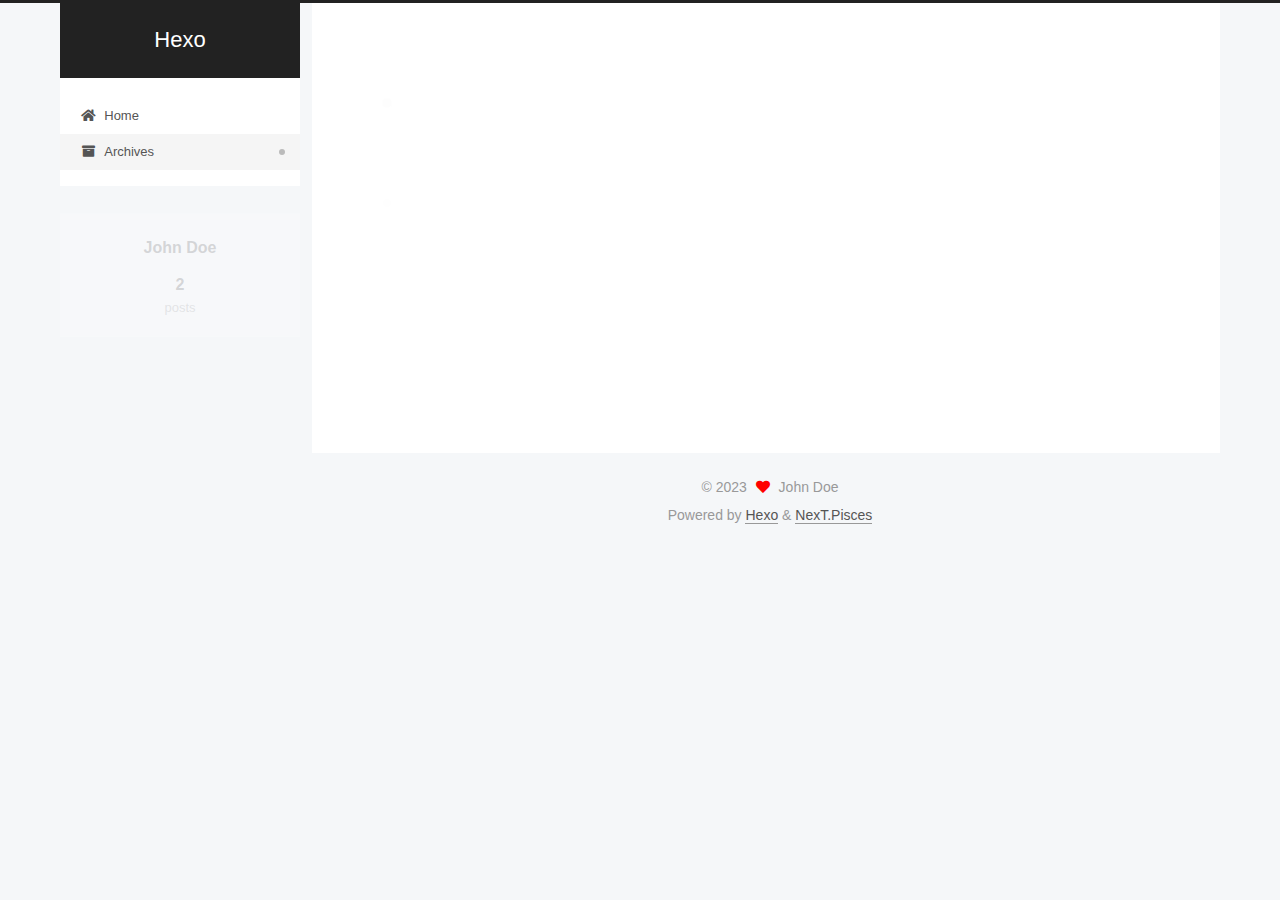
==== archives/index.html @ 2edbc680 "Site updated: 2023-10-08 14:25:29" ====
<!DOCTYPE html>
<html lang="en">
<head>
  <meta charset="UTF-8">
<meta name="viewport" content="width=device-width, initial-scale=1, maximum-scale=2">
<meta name="theme-color" content="#222">
<meta name="generator" content="Hexo 6.3.0">
  <link rel="apple-touch-icon" sizes="180x180" href="/images/apple-touch-icon-next.png">
  <link rel="icon" type="image/png" sizes="32x32" href="/images/favicon-32x32-next.png">
  <link rel="icon" type="image/png" sizes="16x16" href="/images/favicon-16x16-next.png">
  <link rel="mask-icon" href="/images/logo.svg" color="#222">

<link rel="stylesheet" href="/css/main.css">


<link rel="stylesheet" href="/lib/font-awesome/css/all.min.css">

<script id="hexo-configurations">
    var NexT = window.NexT || {};
    var CONFIG = {"hostname":"example.com","root":"/","scheme":"Pisces","version":"7.8.0","exturl":false,"sidebar":{"position":"left","display":"post","padding":18,"offset":12,"onmobile":false},"copycode":{"enable":false,"show_result":false,"style":null},"back2top":{"enable":true,"sidebar":false,"scrollpercent":false},"bookmark":{"enable":false,"color":"#222","save":"auto"},"fancybox":false,"mediumzoom":false,"lazyload":false,"pangu":false,"comments":{"style":"tabs","active":null,"storage":true,"lazyload":false,"nav":null},"algolia":{"hits":{"per_page":10},"labels":{"input_placeholder":"Search for Posts","hits_empty":"We didn't find any results for the search: ${query}","hits_stats":"${hits} results found in ${time} ms"}},"localsearch":{"enable":false,"trigger":"auto","top_n_per_article":1,"unescape":false,"preload":false},"motion":{"enable":true,"async":false,"transition":{"post_block":"fadeIn","post_header":"slideDownIn","post_body":"slideDownIn","coll_header":"slideLeftIn","sidebar":"slideUpIn"}}};
  </script>

  <meta property="og:type" content="website">
<meta property="og:title" content="Hexo">
<meta property="og:url" content="http://example.com/archives/index.html">
<meta property="og:site_name" content="Hexo">
<meta property="og:locale" content="en_US">
<meta property="article:author" content="John Doe">
<meta name="twitter:card" content="summary">

<link rel="canonical" href="http://example.com/archives/">


<script id="page-configurations">
  // https://hexo.io/docs/variables.html
  CONFIG.page = {
    sidebar: "",
    isHome : false,
    isPost : false,
    lang   : 'en'
  };
</script>

  <title>Archive | Hexo</title>
  






  <noscript>
  <style>
  .use-motion .brand,
  .use-motion .menu-item,
  .sidebar-inner,
  .use-motion .post-block,
  .use-motion .pagination,
  .use-motion .comments,
  .use-motion .post-header,
  .use-motion .post-body,
  .use-motion .collection-header { opacity: initial; }

  .use-motion .site-title,
  .use-motion .site-subtitle {
    opacity: initial;
    top: initial;
  }

  .use-motion .logo-line-before i { left: initial; }
  .use-motion .logo-line-after i { right: initial; }
  </style>
</noscript>

</head>

<body itemscope itemtype="http://schema.org/WebPage">
  <div class="container use-motion">
    <div class="headband"></div>

    <header class="header" itemscope itemtype="http://schema.org/WPHeader">
      <div class="header-inner"><div class="site-brand-container">
  <div class="site-nav-toggle">
    <div class="toggle" aria-label="Toggle navigation bar">
      <span class="toggle-line toggle-line-first"></span>
      <span class="toggle-line toggle-line-middle"></span>
      <span class="toggle-line toggle-line-last"></span>
    </div>
  </div>

  <div class="site-meta">

    <a href="/" class="brand" rel="start">
      <span class="logo-line-before"><i></i></span>
      <h1 class="site-title">Hexo</h1>
      <span class="logo-line-after"><i></i></span>
    </a>
  </div>

  <div class="site-nav-right">
    <div class="toggle popup-trigger">
    </div>
  </div>
</div>




<nav class="site-nav">
  <ul id="menu" class="main-menu menu">
        <li class="menu-item menu-item-home">

    <a href="/" rel="section"><i class="fa fa-home fa-fw"></i>Home</a>

  </li>
        <li class="menu-item menu-item-archives">

    <a href="/archives/" rel="section"><i class="fa fa-archive fa-fw"></i>Archives</a>

  </li>
  </ul>
</nav>




</div>
    </header>

    
  <div class="back-to-top">
    <i class="fa fa-arrow-up"></i>
    <span>0%</span>
  </div>


    <main class="main">
      <div class="main-inner">
        <div class="content-wrap">
          

          <div class="content archive">
            

  
  
  
  <div class="post-block">
    <div class="posts-collapse">
      <div class="collection-title">
        <span class="collection-header">Um..! 2 posts in total. Keep on posting.</span>
      </div>

      
    <div class="collection-year">
      <span class="collection-header">2023</span>
    </div>

  <article itemscope itemtype="http://schema.org/Article">
    <header class="post-header">

      <div class="post-meta">
        <time itemprop="dateCreated"
              datetime="2023-10-08T14:09:41+08:00"
              content="2023-10-08">
          10-08
        </time>
      </div>

      <div class="post-title">
          <a class="post-title-link" href="/2023/10/08/my-first-blog/" itemprop="url">
            <span itemprop="name">my-first-blog</span>
          </a>
      </div>

    </header>
  </article>

  <article itemscope itemtype="http://schema.org/Article">
    <header class="post-header">

      <div class="post-meta">
        <time itemprop="dateCreated"
              datetime="2023-10-08T13:53:32+08:00"
              content="2023-10-08">
          10-08
        </time>
      </div>

      <div class="post-title">
          <a class="post-title-link" href="/2023/10/08/hello-world/" itemprop="url">
            <span itemprop="name">Hello World</span>
          </a>
      </div>

    </header>
  </article>


    </div>
  </div>
  
  
  

  



          </div>
          

<script>
  window.addEventListener('tabs:register', () => {
    let { activeClass } = CONFIG.comments;
    if (CONFIG.comments.storage) {
      activeClass = localStorage.getItem('comments_active') || activeClass;
    }
    if (activeClass) {
      let activeTab = document.querySelector(`a[href="#comment-${activeClass}"]`);
      if (activeTab) {
        activeTab.click();
      }
    }
  });
  if (CONFIG.comments.storage) {
    window.addEventListener('tabs:click', event => {
      if (!event.target.matches('.tabs-comment .tab-content .tab-pane')) return;
      let commentClass = event.target.classList[1];
      localStorage.setItem('comments_active', commentClass);
    });
  }
</script>

        </div>
          
  
  <div class="toggle sidebar-toggle">
    <span class="toggle-line toggle-line-first"></span>
    <span class="toggle-line toggle-line-middle"></span>
    <span class="toggle-line toggle-line-last"></span>
  </div>

  <aside class="sidebar">
    <div class="sidebar-inner">

      <ul class="sidebar-nav motion-element">
        <li class="sidebar-nav-toc">
          Table of Contents
        </li>
        <li class="sidebar-nav-overview">
          Overview
        </li>
      </ul>

      <!--noindex-->
      <div class="post-toc-wrap sidebar-panel">
      </div>
      <!--/noindex-->

      <div class="site-overview-wrap sidebar-panel">
        <div class="site-author motion-element" itemprop="author" itemscope itemtype="http://schema.org/Person">
  <p class="site-author-name" itemprop="name">John Doe</p>
  <div class="site-description" itemprop="description"></div>
</div>
<div class="site-state-wrap motion-element">
  <nav class="site-state">
      <div class="site-state-item site-state-posts">
          <a href="/archives/">
        
          <span class="site-state-item-count">2</span>
          <span class="site-state-item-name">posts</span>
        </a>
      </div>
  </nav>
</div>



      </div>

    </div>
  </aside>
  <div id="sidebar-dimmer"></div>


      </div>
    </main>

    <footer class="footer">
      <div class="footer-inner">
        

        

<div class="copyright">
  
  &copy; 
  <span itemprop="copyrightYear">2023</span>
  <span class="with-love">
    <i class="fa fa-heart"></i>
  </span>
  <span class="author" itemprop="copyrightHolder">John Doe</span>
</div>
  <div class="powered-by">Powered by <a href="https://hexo.io/" class="theme-link" rel="noopener" target="_blank">Hexo</a> & <a href="https://pisces.theme-next.org/" class="theme-link" rel="noopener" target="_blank">NexT.Pisces</a>
  </div>

        








      </div>
    </footer>
  </div>

  
  <script src="/lib/anime.min.js"></script>
  <script src="/lib/velocity/velocity.min.js"></script>
  <script src="/lib/velocity/velocity.ui.min.js"></script>

<script src="/js/utils.js"></script>

<script src="/js/motion.js"></script>


<script src="/js/schemes/pisces.js"></script>


<script src="/js/next-boot.js"></script>




  















  

  

</body>
</html>
---- css/main.css ----
:root {
  --body-bg-color: #f5f7f9;
  --content-bg-color: #fff;
  --card-bg-color: #f5f5f5;
  --text-color: #555;
  --blockquote-color: #666;
  --link-color: #555;
  --link-hover-color: #222;
  --brand-color: #fff;
  --brand-hover-color: #fff;
  --table-row-odd-bg-color: #f9f9f9;
  --table-row-hover-bg-color: #f5f5f5;
  --menu-item-bg-color: #f5f5f5;
  --btn-default-bg: #fff;
  --btn-default-color: #555;
  --btn-default-border-color: #555;
  --btn-default-hover-bg: #222;
  --btn-default-hover-color: #fff;
  --btn-default-hover-border-color: #222;
}
html {
  line-height: 1.15; /* 1 */
  -webkit-text-size-adjust: 100%; /* 2 */
}
body {
  margin: 0;
}
main {
  display: block;
}
h1 {
  font-size: 2em;
  margin: 0.67em 0;
}
hr {
  box-sizing: content-box; /* 1 */
  height: 0; /* 1 */
  overflow: visible; /* 2 */
}
pre {
  font-family: monospace, monospace; /* 1 */
  font-size: 1em; /* 2 */
}
a {
  background: transparent;
}
abbr[title] {
  border-bottom: none; /* 1 */
  text-decoration: underline; /* 2 */
  text-decoration: underline dotted; /* 2 */
}
b,
strong {
  font-weight: bolder;
}
code,
kbd,
samp {
  font-family: monospace, monospace; /* 1 */
  font-size: 1em; /* 2 */
}
small {
  font-size: 80%;
}
sub,
sup {
  font-size: 75%;
  line-height: 0;
  position: relative;
  vertical-align: baseline;
}
sub {
  bottom: -0.25em;
}
sup {
  top: -0.5em;
}
img {
  border-style: none;
}
button,
input,
optgroup,
select,
textarea {
  font-family: inherit; /* 1 */
  font-size: 100%; /* 1 */
  line-height: 1.15; /* 1 */
  margin: 0; /* 2 */
}
button,
input {
/* 1 */
  overflow: visible;
}
button,
select {
/* 1 */
  text-transform: none;
}
button,
[type='button'],
[type='reset'],
[type='submit'] {
  -webkit-appearance: button;
}
button::-moz-focus-inner,
[type='button']::-moz-focus-inner,
[type='reset']::-moz-focus-inner,
[type='submit']::-moz-focus-inner {
  border-style: none;
  padding: 0;
}
button:-moz-focusring,
[type='button']:-moz-focusring,
[type='reset']:-moz-focusring,
[type='submit']:-moz-focusring {
  outline: 1px dotted ButtonText;
}
fieldset {
  padding: 0.35em 0.75em 0.625em;
}
legend {
  box-sizing: border-box; /* 1 */
  color: inherit; /* 2 */
  display: table; /* 1 */
  max-width: 100%; /* 1 */
  padding: 0; /* 3 */
  white-space: normal; /* 1 */
}
progress {
  vertical-align: baseline;
}
textarea {
  overflow: auto;
}
[type='checkbox'],
[type='radio'] {
  box-sizing: border-box; /* 1 */
  padding: 0; /* 2 */
}
[type='number']::-webkit-inner-spin-button,
[type='number']::-webkit-outer-spin-button {
  height: auto;
}
[type='search'] {
  outline-offset: -2px; /* 2 */
  -webkit-appearance: textfield; /* 1 */
}
[type='search']::-webkit-search-decoration {
  -webkit-appearance: none;
}
::-webkit-file-upload-button {
  font: inherit; /* 2 */
  -webkit-appearance: button; /* 1 */
}
details {
  display: block;
}
summary {
  display: list-item;
}
template {
  display: none;
}
[hidden] {
  display: none;
}
::selection {
  background: #262a30;
  color: #eee;
}
html,
body {
  height: 100%;
}
body {
  background: var(--body-bg-color);
  color: var(--text-color);
  font-family: 'Lato', "PingFang SC", "Microsoft YaHei", sans-serif;
  font-size: 1em;
  line-height: 2;
}
@media (max-width: 991px) {
  body {
    padding-left: 0 !important;
    padding-right: 0 !important;
  }
}
h1,
h2,
h3,
h4,
h5,
h6 {
  font-family: 'Lato', "PingFang SC", "Microsoft YaHei", sans-serif;
  font-weight: bold;
  line-height: 1.5;
  margin: 20px 0 15px;
}
h1 {
  font-size: 1.5em;
}
h2 {
  font-size: 1.375em;
}
h3 {
  font-size: 1.25em;
}
h4 {
  font-size: 1.125em;
}
h5 {
  font-size: 1em;
}
h6 {
  font-size: 0.875em;
}
p {
  margin: 0 0 20px 0;
}
a,
span.exturl {
  border-bottom: 1px solid #999;
  color: var(--link-color);
  outline: 0;
  text-decoration: none;
  overflow-wrap: break-word;
  word-wrap: break-word;
  cursor: pointer;
}
a:hover,
span.exturl:hover {
  border-bottom-color: var(--link-hover-color);
  color: var(--link-hover-color);
}
iframe,
img,
video {
  display: block;
  margin-left: auto;
  margin-right: auto;
  max-width: 100%;
}
hr {
  background-image: repeating-linear-gradient(-45deg, #ddd, #ddd 4px, transparent 4px, transparent 8px);
  border: 0;
  height: 3px;
  margin: 40px 0;
}
blockquote {
  border-left: 4px solid #ddd;
  color: var(--blockquote-color);
  margin: 0;
  padding: 0 15px;
}
blockquote cite::before {
  content: '-';
  padding: 0 5px;
}
dt {
  font-weight: bold;
}
dd {
  margin: 0;
  padding: 0;
}
kbd {
  background-color: #f5f5f5;
  background-image: linear-gradient(#eee, #fff, #eee);
  border: 1px solid #ccc;
  border-radius: 0.2em;
  box-shadow: 0.1em 0.1em 0.2em rgba(0,0,0,0.1);
  color: #555;
  font-family: inherit;
  padding: 0.1em 0.3em;
  white-space: nowrap;
}
.table-container {
  overflow: auto;
}
table {
  border-collapse: collapse;
  border-spacing: 0;
  font-size: 0.875em;
  margin: 0 0 20px 0;
  width: 100%;
}
tbody tr:nth-of-type(odd) {
  background: var(--table-row-odd-bg-color);
}
tbody tr:hover {
  background: var(--table-row-hover-bg-color);
}
caption,
th,
td {
  font-weight: normal;
  padding: 8px;
  vertical-align: middle;
}
th,
td {
  border: 1px solid #ddd;
  border-bottom: 3px solid #ddd;
}
th {
  font-weight: 700;
  padding-bottom: 10px;
}
td {
  border-bottom-width: 1px;
}
.btn {
  background: var(--btn-default-bg);
  border: 2px solid var(--btn-default-border-color);
  border-radius: 2px;
  color: var(--btn-default-color);
  display: inline-block;
  font-size: 0.875em;
  line-height: 2;
  padding: 0 20px;
  text-decoration: none;
  transition-property: background-color;
  transition-delay: 0s;
  transition-duration: 0.2s;
  transition-timing-function: ease-in-out;
}
.btn:hover {
  background: var(--btn-default-hover-bg);
  border-color: var(--btn-default-hover-border-color);
  color: var(--btn-default-hover-color);
}
.btn + .btn {
  margin: 0 0 8px 8px;
}
.btn .fa-fw {
  text-align: left;
  width: 1.285714285714286em;
}
.toggle {
  line-height: 0;
}
.toggle .toggle-line {
  background: #fff;
  display: inline-block;
  height: 2px;
  left: 0;
  position: relative;
  top: 0;
  transition: all 0.4s;
  vertical-align: top;
  width: 100%;
}
.toggle .toggle-line:not(:first-child) {
  margin-top: 3px;
}
.toggle.toggle-arrow .toggle-line-first {
  left: 50%;
  top: 2px;
  transform: rotate(45deg);
  width: 50%;
}
.toggle.toggle-arrow .toggle-line-middle {
  left: 2px;
  width: 90%;
}
.toggle.toggle-arrow .toggle-line-last {
  left: 50%;
  top: -2px;
  transform: rotate(-45deg);
  width: 50%;
}
.toggle.toggle-close .toggle-line-first {
  transform: rotate(-45deg);
  top: 5px;
}
.toggle.toggle-close .toggle-line-middle {
  opacity: 0;
}
.toggle.toggle-close .toggle-line-last {
  transform: rotate(45deg);
  top: -5px;
}
.highlight,
pre {
  background: #f7f7f7;
  color: #4d4d4c;
  line-height: 1.6;
  margin: 0 auto 20px;
}
pre,
code {
  font-family: consolas, Menlo, monospace, "PingFang SC", "Microsoft YaHei";
}
code {
  background: #eee;
  border-radius: 3px;
  color: #555;
  padding: 2px 4px;
  overflow-wrap: break-word;
  word-wrap: break-word;
}
.highlight *::selection {
  background: #d6d6d6;
}
.highlight pre {
  border: 0;
  margin: 0;
  padding: 10px 0;
}
.highlight table {
  border: 0;
  margin: 0;
  width: auto;
}
.highlight td {
  border: 0;
  padding: 0;
}
.highlight figcaption {
  background: #eff2f3;
  color: #4d4d4c;
  display: flex;
  font-size: 0.875em;
  justify-content: space-between;
  line-height: 1.2;
  padding: 0.5em;
}
.highlight figcaption a {
  color: #4d4d4c;
}
.highlight figcaption a:hover {
  border-bottom-color: #4d4d4c;
}
.highlight .gutter {
  -moz-user-select: none;
  -ms-user-select: none;
  -webkit-user-select: none;
  user-select: none;
}
.highlight .gutter pre {
  background: #eff2f3;
  color: #869194;
  padding-left: 10px;
  padding-right: 10px;
  text-align: right;
}
.highlight .code pre {
  background: #f7f7f7;
  padding-left: 10px;
  width: 100%;
}
.gist table {
  width: auto;
}
.gist table td {
  border: 0;
}
pre {
  overflow: auto;
  padding: 10px;
}
pre code {
  background: none;
  color: #4d4d4c;
  font-size: 0.875em;
  padding: 0;
  text-shadow: none;
}
pre .deletion {
  background: #fdd;
}
pre .addition {
  background: #dfd;
}
pre .meta {
  color: #eab700;
  -moz-user-select: none;
  -ms-user-select: none;
  -webkit-user-select: none;
  user-select: none;
}
pre .comment {
  color: #8e908c;
}
pre .variable,
pre .attribute,
pre .tag,
pre .name,
pre .regexp,
pre .ruby .constant,
pre .xml .tag .title,
pre .xml .pi,
pre .xml .doctype,
pre .html .doctype,
pre .css .id,
pre .css .class,
pre .css .pseudo {
  color: #c82829;
}
pre .number,
pre .preprocessor,
pre .built_in,
pre .builtin-name,
pre .literal,
pre .params,
pre .constant,
pre .command {
  color: #f5871f;
}
pre .ruby .class .title,
pre .css .rules .attribute,
pre .string,
pre .symbol,
pre .value,
pre .inheritance,
pre .header,
pre .ruby .symbol,
pre .xml .cdata,
pre .special,
pre .formula {
  color: #718c00;
}
pre .title,
pre .css .hexcolor {
  color: #3e999f;
}
pre .function,
pre .python .decorator,
pre .python .title,
pre .ruby .function .title,
pre .ruby .title .keyword,
pre .perl .sub,
pre .javascript .title,
pre .coffeescript .title {
  color: #4271ae;
}
pre .keyword,
pre .javascript .function {
  color: #8959a8;
}
.blockquote-center {
  border-left: none;
  margin: 40px 0;
  padding: 0;
  position: relative;
  text-align: center;
}
.blockquote-center .fa {
  display: block;
  opacity: 0.6;
  position: absolute;
  width: 100%;
}
.blockquote-center .fa-quote-left {
  border-top: 1px solid #ccc;
  text-align: left;
  top: -20px;
}
.blockquote-center .fa-quote-right {
  border-bottom: 1px solid #ccc;
  text-align: right;
  bottom: -20px;
}
.blockquote-center p,
.blockquote-center div {
  text-align: center;
}
.post-body .group-picture img {
  margin: 0 auto;
  padding: 0 3px;
}
.group-picture-row {
  margin-bottom: 6px;
  overflow: hidden;
}
.group-picture-column {
  float: left;
  margin-bottom: 10px;
}
.post-body .label {
  color: #555;
  display: inline;
  padding: 0 2px;
}
.post-body .label.default {
  background: #f0f0f0;
}
.post-body .label.primary {
  background: #efe6f7;
}
.post-body .label.info {
  background: #e5f2f8;
}
.post-body .label.success {
  background: #e7f4e9;
}
.post-body .label.warning {
  background: #fcf6e1;
}
.post-body .label.danger {
  background: #fae8eb;
}
.post-body .tabs {
  margin-bottom: 20px;
}
.post-body .tabs,
.tabs-comment {
  display: block;
  padding-top: 10px;
  position: relative;
}
.post-body .tabs ul.nav-tabs,
.tabs-comment ul.nav-tabs {
  display: flex;
  flex-wrap: wrap;
  margin: 0;
  margin-bottom: -1px;
  padding: 0;
}
@media (max-width: 413px) {
  .post-body .tabs ul.nav-tabs,
  .tabs-comment ul.nav-tabs {
    display: block;
    margin-bottom: 5px;
  }
}
.post-body .tabs ul.nav-tabs li.tab,
.tabs-comment ul.nav-tabs li.tab {
  border-bottom: 1px solid #ddd;
  border-left: 1px solid transparent;
  border-right: 1px solid transparent;
  border-top: 3px solid transparent;
  flex-grow: 1;
  list-style-type: none;
  border-radius: 0 0 0 0;
}
@media (max-width: 413px) {
  .post-body .tabs ul.nav-tabs li.tab,
  .tabs-comment ul.nav-tabs li.tab {
    border-bottom: 1px solid transparent;
    border-left: 3px solid transparent;
    border-right: 1px solid transparent;
    border-top: 1px solid transparent;
  }
}
@media (max-width: 413px) {
  .post-body .tabs ul.nav-tabs li.tab,
  .tabs-comment ul.nav-tabs li.tab {
    border-radius: 0;
  }
}
.post-body .tabs ul.nav-tabs li.tab a,
.tabs-comment ul.nav-tabs li.tab a {
  border-bottom: initial;
  display: block;
  line-height: 1.8;
  outline: 0;
  padding: 0.25em 0.75em;
  text-align: center;
  transition-delay: 0s;
  transition-duration: 0.2s;
  transition-timing-function: ease-out;
}
.post-body .tabs ul.nav-tabs li.tab a i,
.tabs-comment ul.nav-tabs li.tab a i {
  width: 1.285714285714286em;
}
.post-body .tabs ul.nav-tabs li.tab.active,
.tabs-comment ul.nav-tabs li.tab.active {
  border-bottom: 1px solid transparent;
  border-left: 1px solid #ddd;
  border-right: 1px solid #ddd;
  border-top: 3px solid #fc6423;
}
@media (max-width: 413px) {
  .post-body .tabs ul.nav-tabs li.tab.active,
  .tabs-comment ul.nav-tabs li.tab.active {
    border-bottom: 1px solid #ddd;
    border-left: 3px solid #fc6423;
    border-right: 1px solid #ddd;
    border-top: 1px solid #ddd;
  }
}
.post-body .tabs ul.nav-tabs li.tab.active a,
.tabs-comment ul.nav-tabs li.tab.active a {
  color: var(--link-color);
  cursor: default;
}
.post-body .tabs .tab-content .tab-pane,
.tabs-comment .tab-content .tab-pane {
  border: 1px solid #ddd;
  border-top: 0;
  padding: 20px 20px 0 20px;
  border-radius: 0;
}
.post-body .tabs .tab-content .tab-pane:not(.active),
.tabs-comment .tab-content .tab-pane:not(.active) {
  display: none;
}
.post-body .tabs .tab-content .tab-pane.active,
.tabs-comment .tab-content .tab-pane.active {
  display: block;
}
.post-body .tabs .tab-content .tab-pane.active:nth-of-type(1),
.tabs-comment .tab-content .tab-pane.active:nth-of-type(1) {
  border-radius: 0 0 0 0;
}
@media (max-width: 413px) {
  .post-body .tabs .tab-content .tab-pane.active:nth-of-type(1),
  .tabs-comment .tab-content .tab-pane.active:nth-of-type(1) {
    border-radius: 0;
  }
}
.post-body .note {
  border-radius: 3px;
  margin-bottom: 20px;
  padding: 1em;
  position: relative;
  border: 1px solid #eee;
  border-left-width: 5px;
}
.post-body .note h2,
.post-body .note h3,
.post-body .note h4,
.post-body .note h5,
.post-body .note h6 {
  margin-top: 0;
  border-bottom: initial;
  margin-bottom: 0;
  padding-top: 0;
}
.post-body .note p:first-child,
.post-body .note ul:first-child,
.post-body .note ol:first-child,
.post-body .note table:first-child,
.post-body .note pre:first-child,
.post-body .note blockquote:first-child,
.post-body .note img:first-child {
  margin-top: 0;
}
.post-body .note p:last-child,
.post-body .note ul:last-child,
.post-body .note ol:last-child,
.post-body .note table:last-child,
.post-body .note pre:last-child,
.post-body .note blockquote:last-child,
.post-body .note img:last-child {
  margin-bottom: 0;
}
.post-body .note.default {
  border-left-color: #777;
}
.post-body .note.default h2,
.post-body .note.default h3,
.post-body .note.default h4,
.post-body .note.default h5,
.post-body .note.default h6 {
  color: #777;
}
.post-body .note.primary {
  border-left-color: #6f42c1;
}
.post-body .note.primary h2,
.post-body .note.primary h3,
.post-body .note.primary h4,
.post-body .note.primary h5,
.post-body .note.primary h6 {
  color: #6f42c1;
}
.post-body .note.info {
  border-left-color: #428bca;
}
.post-body .note.info h2,
.post-body .note.info h3,
.post-body .note.info h4,
.post-body .note.info h5,
.post-body .note.info h6 {
  color: #428bca;
}
.post-body .note.success {
  border-left-color: #5cb85c;
}
.post-body .note.success h2,
.post-body .note.success h3,
.post-body .note.success h4,
.post-body .note.success h5,
.post-body .note.success h6 {
  color: #5cb85c;
}
.post-body .note.warning {
  border-left-color: #f0ad4e;
}
.post-body .note.warning h2,
.post-body .note.warning h3,
.post-body .note.warning h4,
.post-body .note.warning h5,
.post-body .note.warning h6 {
  color: #f0ad4e;
}
.post-body .note.danger {
  border-left-color: #d9534f;
}
.post-body .note.danger h2,
.post-body .note.danger h3,
.post-body .note.danger h4,
.post-body .note.danger h5,
.post-body .note.danger h6 {
  color: #d9534f;
}
.pagination .prev,
.pagination .next,
.pagination .page-number,
.pagination .space {
  display: inline-block;
  margin: 0 10px;
  padding: 0 11px;
  position: relative;
  top: -1px;
}
@media (max-width: 767px) {
  .pagination .prev,
  .pagination .next,
  .pagination .page-number,
  .pagination .space {
    margin: 0 5px;
  }
}
.pagination {
  border-top: 1px solid #eee;
  margin: 120px 0 0;
  text-align: center;
}
.pagination .prev,
.pagination .next,
.pagination .page-number {
  border-bottom: 0;
  border-top: 1px solid #eee;
  transition-property: border-color;
  transition-delay: 0s;
  transition-duration: 0.2s;
  transition-timing-function: ease-in-out;
}
.pagination .prev:hover,
.pagination .next:hover,
.pagination .page-number:hover {
  border-top-color: #222;
}
.pagination .space {
  margin: 0;
  padding: 0;
}
.pagination .prev {
  margin-left: 0;
}
.pagination .next {
  margin-right: 0;
}
.pagination .page-number.current {
  background: #ccc;
  border-top-color: #ccc;
  color: #fff;
}
@media (max-width: 767px) {
  .pagination {
    border-top: none;
  }
  .pagination .prev,
  .pagination .next,
  .pagination .page-number {
    border-bottom: 1px solid #eee;
    border-top: 0;
    margin-bottom: 10px;
    padding: 0 10px;
  }
  .pagination .prev:hover,
  .pagination .next:hover,
  .pagination .page-number:hover {
    border-bottom-color: #222;
  }
}
.comments {
  margin-top: 60px;
  overflow: hidden;
}
.comment-button-group {
  display: flex;
  flex-wrap: wrap-reverse;
  justify-content: center;
  margin: 1em 0;
}
.comment-button-group .comment-button {
  margin: 0.1em 0.2em;
}
.comment-button-group .comment-button.active {
  background: var(--btn-default-hover-bg);
  border-color: var(--btn-default-hover-border-color);
  color: var(--btn-default-hover-color);
}
.comment-position {
  display: none;
}
.comment-position.active {
  display: block;
}
.tabs-comment {
  background: var(--content-bg-color);
  margin-top: 4em;
  padding-top: 0;
}
.tabs-comment .comments {
  border: 0;
  box-shadow: none;
  margin-top: 0;
  padding-top: 0;
}
.container {
  min-height: 100%;
  position: relative;
}
.main-inner {
  margin: 0 auto;
  width: calc(100% - 20px);
}
@media (min-width: 1200px) {
  .main-inner {
    width: 1160px;
  }
}
@media (min-width: 1600px) {
  .main-inner {
    width: 73%;
  }
}
@media (max-width: 767px) {
  .content-wrap {
    padding: 0 20px;
  }
}
.header {
  background: transparent;
}
.header-inner {
  margin: 0 auto;
  width: calc(100% - 20px);
}
@media (min-width: 1200px) {
  .header-inner {
    width: 1160px;
  }
}
@media (min-width: 1600px) {
  .header-inner {
    width: 73%;
  }
}
.site-brand-container {
  display: flex;
  flex-shrink: 0;
  padding: 0 10px;
}
.headband {
  background: #222;
  height: 3px;
}
.site-meta {
  flex-grow: 1;
  text-align: center;
}
@media (max-width: 767px) {
  .site-meta {
    text-align: center;
  }
}
.brand {
  border-bottom: none;
  color: var(--brand-color);
  display: inline-block;
  line-height: 1.375em;
  padding: 0 40px;
  position: relative;
}
.brand:hover {
  color: var(--brand-hover-color);
}
.site-title {
  font-family: 'Lato', "PingFang SC", "Microsoft YaHei", sans-serif;
  font-size: 1.375em;
  font-weight: normal;
  margin: 0;
}
.site-subtitle {
  color: #ddd;
  font-size: 0.8125em;
  margin: 10px 0;
}
.use-motion .brand {
  opacity: 0;
}
.use-motion .site-title,
.use-motion .site-subtitle,
.use-motion .custom-logo-image {
  opacity: 0;
  position: relative;
  top: -10px;
}
.site-nav-toggle,
.site-nav-right {
  display: none;
}
@media (max-width: 767px) {
  .site-nav-toggle,
  .site-nav-right {
    display: flex;
    flex-direction: column;
    justify-content: center;
  }
}
.site-nav-toggle .toggle,
.site-nav-right .toggle {
  color: var(--text-color);
  padding: 10px;
  width: 22px;
}
.site-nav-toggle .toggle .toggle-line,
.site-nav-right .toggle .toggle-line {
  background: var(--text-color);
  border-radius: 1px;
}
.site-nav {
  display: block;
}
@media (max-width: 767px) {
  .site-nav {
    clear: both;
    display: none;
  }
}
.site-nav.site-nav-on {
  display: block;
}
.menu {
  margin-top: 20px;
  padding-left: 0;
  text-align: center;
}
.menu-item {
  display: inline-block;
  list-style: none;
  margin: 0 10px;
}
@media (max-width: 767px) {
  .menu-item {
    display: block;
    margin-top: 10px;
  }
  .menu-item.menu-item-search {
    display: none;
  }
}
.menu-item a,
.menu-item span.exturl {
  border-bottom: 0;
  display: block;
  font-size: 0.8125em;
  transition-property: border-color;
  transition-delay: 0s;
  transition-duration: 0.2s;
  transition-timing-function: ease-in-out;
}
@media (hover: none) {
  .menu-item a:hover,
  .menu-item span.exturl:hover {
    border-bottom-color: transparent !important;
  }
}
.menu-item .fa,
.menu-item .fab,
.menu-item .far,
.menu-item .fas {
  margin-right: 8px;
}
.menu-item .badge {
  display: inline-block;
  font-weight: bold;
  line-height: 1;
  margin-left: 0.35em;
  margin-top: 0.35em;
  text-align: center;
  white-space: nowrap;
}
@media (max-width: 767px) {
  .menu-item .badge {
    float: right;
    margin-left: 0;
  }
}
.menu-item-active a,
.menu .menu-item a:hover,
.menu .menu-item span.exturl:hover {
  background: var(--menu-item-bg-color);
}
.use-motion .menu-item {
  opacity: 0;
}
.sidebar {
  background: #222;
  bottom: 0;
  box-shadow: inset 0 2px 6px #000;
  position: fixed;
  top: 0;
}
@media (max-width: 991px) {
  .sidebar {
    display: none;
  }
}
.sidebar-inner {
  color: #999;
  padding: 18px 10px;
  text-align: center;
}
.cc-license {
  margin-top: 10px;
  text-align: center;
}
.cc-license .cc-opacity {
  border-bottom: none;
  opacity: 0.7;
}
.cc-license .cc-opacity:hover {
  opacity: 0.9;
}
.cc-license img {
  display: inline-block;
}
.site-author-image {
  border: 1px solid #eee;
  display: block;
  margin: 0 auto;
  max-width: 120px;
  padding: 2px;
}
.site-author-name {
  color: var(--text-color);
  font-weight: 600;
  margin: 0;
  text-align: center;
}
.site-description {
  color: #999;
  font-size: 0.8125em;
  margin-top: 0;
  text-align: center;
}
.links-of-author {
  margin-top: 15px;
}
.links-of-author a,
.links-of-author span.exturl {
  border-bottom-color: #555;
  display: inline-block;
  font-size: 0.8125em;
  margin-bottom: 10px;
  margin-right: 10px;
  vertical-align: middle;
}
.links-of-author a::before,
.links-of-author span.exturl::before {
  background: #73ff20;
  border-radius: 50%;
  content: ' ';
  display: inline-block;
  height: 4px;
  margin-right: 3px;
  vertical-align: middle;
  width: 4px;
}
.sidebar-button {
  margin-top: 15px;
}
.sidebar-button a {
  border: 1px solid #fc6423;
  border-radius: 4px;
  color: #fc6423;
  display: inline-block;
  padding: 0 15px;
}
.sidebar-button a .fa,
.sidebar-button a .fab,
.sidebar-button a .far,
.sidebar-button a .fas {
  margin-right: 5px;
}
.sidebar-button a:hover {
  background: #fc6423;
  border: 1px solid #fc6423;
  color: #fff;
}
.sidebar-button a:hover .fa,
.sidebar-button a:hover .fab,
.sidebar-button a:hover .far,
.sidebar-button a:hover .fas {
  color: #fff;
}
.links-of-blogroll {
  font-size: 0.8125em;
  margin-top: 10px;
}
.links-of-blogroll-title {
  font-size: 0.875em;
  font-weight: 600;
  margin-top: 0;
}
.links-of-blogroll-list {
  list-style: none;
  margin: 0;
  padding: 0;
}
#sidebar-dimmer {
  display: none;
}
@media (max-width: 767px) {
  #sidebar-dimmer {
    background: #000;
    display: block;
    height: 100%;
    left: 100%;
    opacity: 0;
    position: fixed;
    top: 0;
    width: 100%;
    z-index: 1100;
  }
  .sidebar-active + #sidebar-dimmer {
    opacity: 0.7;
    transform: translateX(-100%);
    transition: opacity 0.5s;
  }
}
.sidebar-nav {
  margin: 0;
  padding-bottom: 20px;
  padding-left: 0;
}
.sidebar-nav li {
  border-bottom: 1px solid transparent;
  color: var(--text-color);
  cursor: pointer;
  display: inline-block;
  font-size: 0.875em;
}
.sidebar-nav li.sidebar-nav-overview {
  margin-left: 10px;
}
.sidebar-nav li:hover {
  color: #fc6423;
}
.sidebar-nav .sidebar-nav-active {
  border-bottom-color: #fc6423;
  color: #fc6423;
}
.sidebar-nav .sidebar-nav-active:hover {
  color: #fc6423;
}
.sidebar-panel {
  display: none;
  overflow-x: hidden;
  overflow-y: auto;
}
.sidebar-panel-active {
  display: block;
}
.sidebar-toggle {
  background: #222;
  bottom: 45px;
  cursor: pointer;
  height: 14px;
  left: 30px;
  padding: 5px;
  position: fixed;
  width: 14px;
  z-index: 1300;
}
@media (max-width: 991px) {
  .sidebar-toggle {
    left: 20px;
    opacity: 0.8;
    display: none;
  }
}
.sidebar-toggle:hover .toggle-line {
  background: #fc6423;
}
.post-toc {
  font-size: 0.875em;
}
.post-toc ol {
  list-style: none;
  margin: 0;
  padding: 0 2px 5px 10px;
  text-align: left;
}
.post-toc ol > ol {
  padding-left: 0;
}
.post-toc ol a {
  transition-property: all;
  transition-delay: 0s;
  transition-duration: 0.2s;
  transition-timing-function: ease-in-out;
}
.post-toc .nav-item {
  line-height: 1.8;
  overflow: hidden;
  text-overflow: ellipsis;
  white-space: nowrap;
}
.post-toc .nav .nav-child {
  display: none;
}
.post-toc .nav .active > .nav-child {
  display: block;
}
.post-toc .nav .active-current > .nav-child {
  display: block;
}
.post-toc .nav .active-current > .nav-child > .nav-item {
  display: block;
}
.post-toc .nav .active > a {
  border-bottom-color: #fc6423;
  color: #fc6423;
}
.post-toc .nav .active-current > a {
  color: #fc6423;
}
.post-toc .nav .active-current > a:hover {
  color: #fc6423;
}
.site-state {
  display: flex;
  justify-content: center;
  line-height: 1.4;
  margin-top: 10px;
  overflow: hidden;
  text-align: center;
  white-space: nowrap;
}
.site-state-item {
  padding: 0 15px;
}
.site-state-item:not(:first-child) {
  border-left: 1px solid #eee;
}
.site-state-item a {
  border-bottom: none;
}
.site-state-item-count {
  display: block;
  font-size: 1em;
  font-weight: 600;
  text-align: center;
}
.site-state-item-name {
  color: #999;
  font-size: 0.8125em;
}
.footer {
  color: #999;
  font-size: 0.875em;
  padding: 20px 0;
}
.footer.footer-fixed {
  bottom: 0;
  left: 0;
  position: absolute;
  right: 0;
}
.footer-inner {
  box-sizing: border-box;
  margin: 0 auto;
  text-align: center;
  width: calc(100% - 20px);
}
@media (min-width: 1200px) {
  .footer-inner {
    width: 1160px;
  }
}
@media (min-width: 1600px) {
  .footer-inner {
    width: 73%;
  }
}
.languages {
  display: inline-block;
  font-size: 1.125em;
  position: relative;
}
.languages .lang-select-label span {
  margin: 0 0.5em;
}
.languages .lang-select {
  height: 100%;
  left: 0;
  opacity: 0;
  position: absolute;
  top: 0;
  width: 100%;
}
.with-love {
  color: #ff0000;
  display: inline-block;
  margin: 0 5px;
}
.powered-by,
.theme-info {
  display: inline-block;
}
@-moz-keyframes iconAnimate {
  0%, 100% {
    transform: scale(1);
  }
  10%, 30% {
    transform: scale(0.9);
  }
  20%, 40%, 60%, 80% {
    transform: scale(1.1);
  }
  50%, 70% {
    transform: scale(1.1);
  }
}
@-webkit-keyframes iconAnimate {
  0%, 100% {
    transform: scale(1);
  }
  10%, 30% {
    transform: scale(0.9);
  }
  20%, 40%, 60%, 80% {
    transform: scale(1.1);
  }
  50%, 70% {
    transform: scale(1.1);
  }
}
@-o-keyframes iconAnimate {
  0%, 100% {
    transform: scale(1);
  }
  10%, 30% {
    transform: scale(0.9);
  }
  20%, 40%, 60%, 80% {
    transform: scale(1.1);
  }
  50%, 70% {
    transform: scale(1.1);
  }
}
@keyframes iconAnimate {
  0%, 100% {
    transform: scale(1);
  }
  10%, 30% {
    transform: scale(0.9);
  }
  20%, 40%, 60%, 80% {
    transform: scale(1.1);
  }
  50%, 70% {
    transform: scale(1.1);
  }
}
.back-to-top {
  font-size: 12px;
  text-align: center;
  transition-delay: 0s;
  transition-duration: 0.2s;
  transition-timing-function: ease-in-out;
}
.back-to-top {
  background: #222;
  bottom: -100px;
  box-sizing: border-box;
  color: #fff;
  cursor: pointer;
  left: 30px;
  opacity: 0.6;
  padding: 0 6px;
  position: fixed;
  transition-property: bottom;
  z-index: 1300;
  width: 24px;
}
.back-to-top span {
  display: none;
}
.back-to-top:hover {
  color: #fc6423;
}
.back-to-top.back-to-top-on {
  bottom: 30px;
}
@media (max-width: 991px) {
  .back-to-top {
    left: 20px;
    opacity: 0.8;
  }
}
.post-body {
  font-family: 'Lato', "PingFang SC", "Microsoft YaHei", sans-serif;
  overflow-wrap: break-word;
  word-wrap: break-word;
}
@media (min-width: 1200px) {
  .post-body {
    font-size: 1.125em;
  }
}
.post-body .exturl .fa {
  font-size: 0.875em;
  margin-left: 4px;
}
.post-body .image-caption,
.post-body .figure .caption {
  color: #999;
  font-size: 0.875em;
  font-weight: bold;
  line-height: 1;
  margin: -20px auto 15px;
  text-align: center;
}
.post-sticky-flag {
  display: inline-block;
  transform: rotate(30deg);
}
.post-button {
  margin-top: 40px;
  text-align: center;
}
.use-motion .post-block,
.use-motion .pagination,
.use-motion .comments {
  opacity: 0;
}
.use-motion .post-header {
  opacity: 0;
}
.use-motion .post-body {
  opacity: 0;
}
.use-motion .collection-header {
  opacity: 0;
}
.posts-collapse {
  margin-left: 35px;
  position: relative;
}
@media (max-width: 767px) {
  .posts-collapse {
    margin-left: 0px;
    margin-right: 0px;
  }
}
.posts-collapse .collection-title {
  font-size: 1.125em;
  position: relative;
}
.posts-collapse .collection-title::before {
  background: #999;
  border: 1px solid #fff;
  border-radius: 50%;
  content: ' ';
  height: 10px;
  left: 0;
  margin-left: -6px;
  margin-top: -4px;
  position: absolute;
  top: 50%;
  width: 10px;
}
.posts-collapse .collection-year {
  font-size: 1.5em;
  font-weight: bold;
  margin: 60px 0;
  position: relative;
}
.posts-collapse .collection-year::before {
  background: #bbb;
  border-radius: 50%;
  content: ' ';
  height: 8px;
  left: 0;
  margin-left: -4px;
  margin-top: -4px;
  position: absolute;
  top: 50%;
  width: 8px;
}
.posts-collapse .collection-header {
  display: block;
  margin: 0 0 0 20px;
}
.posts-collapse .collection-header small {
  color: #bbb;
  margin-left: 5px;
}
.posts-collapse .post-header {
  border-bottom: 1px dashed #ccc;
  margin: 30px 0;
  padding-left: 15px;
  position: relative;
  transition-property: border;
  transition-delay: 0s;
  transition-duration: 0.2s;
  transition-timing-function: ease-in-out;
}
.posts-collapse .post-header::before {
  background: #bbb;
  border: 1px solid #fff;
  border-radius: 50%;
  content: ' ';
  height: 6px;
  left: 0;
  margin-left: -4px;
  position: absolute;
  top: 0.75em;
  transition-property: background;
  width: 6px;
  transition-delay: 0s;
  transition-duration: 0.2s;
  transition-timing-function: ease-in-out;
}
.posts-collapse .post-header:hover {
  border-bottom-color: #666;
}
.posts-collapse .post-header:hover::before {
  background: #222;
}
.posts-collapse .post-meta {
  display: inline;
  font-size: 0.75em;
  margin-right: 10px;
}
.posts-collapse .post-title {
  display: inline;
}
.posts-collapse .post-title a,
.posts-collapse .post-title span.exturl {
  border-bottom: none;
  color: var(--link-color);
}
.posts-collapse .post-title .fa-external-link-alt {
  font-size: 0.875em;
  margin-left: 5px;
}
.posts-collapse::before {
  background: #f5f5f5;
  content: ' ';
  height: 100%;
  left: 0;
  margin-left: -2px;
  position: absolute;
  top: 1.25em;
  width: 4px;
}
.post-eof {
  background: #ccc;
  height: 1px;
  margin: 80px auto 60px;
  text-align: center;
  width: 8%;
}
.post-block:last-of-type .post-eof {
  display: none;
}
.content {
  padding-top: 40px;
}
@media (min-width: 992px) {
  .post-body {
    text-align: justify;
  }
}
@media (max-width: 991px) {
  .post-body {
    text-align: justify;
  }
}
.post-body h1,
.post-body h2,
.post-body h3,
.post-body h4,
.post-body h5,
.post-body h6 {
  padding-top: 10px;
}
.post-body h1 .header-anchor,
.post-body h2 .header-anchor,
.post-body h3 .header-anchor,
.post-body h4 .header-anchor,
.post-body h5 .header-anchor,
.post-body h6 .header-anchor {
  border-bottom-style: none;
  color: #ccc;
  float: right;
  margin-left: 10px;
  visibility: hidden;
}
.post-body h1 .header-anchor:hover,
.post-body h2 .header-anchor:hover,
.post-body h3 .header-anchor:hover,
.post-body h4 .header-anchor:hover,
.post-body h5 .header-anchor:hover,
.post-body h6 .header-anchor:hover {
  color: inherit;
}
.post-body h1:hover .header-anchor,
.post-body h2:hover .header-anchor,
.post-body h3:hover .header-anchor,
.post-body h4:hover .header-anchor,
.post-body h5:hover .header-anchor,
.post-body h6:hover .header-anchor {
  visibility: visible;
}
.post-body iframe,
.post-body img,
.post-body video {
  margin-bottom: 20px;
}
.post-body .video-container {
  height: 0;
  margin-bottom: 20px;
  overflow: hidden;
  padding-top: 75%;
  position: relative;
  width: 100%;
}
.post-body .video-container iframe,
.post-body .video-container object,
.post-body .video-container embed {
  height: 100%;
  left: 0;
  margin: 0;
  position: absolute;
  top: 0;
  width: 100%;
}
.post-gallery {
  align-items: center;
  display: grid;
  grid-gap: 10px;
  grid-template-columns: 1fr 1fr 1fr;
  margin-bottom: 20px;
}
@media (max-width: 767px) {
  .post-gallery {
    grid-template-columns: 1fr 1fr;
  }
}
.post-gallery a {
  border: 0;
}
.post-gallery img {
  margin: 0;
}
.posts-expand .post-header {
  font-size: 1.125em;
}
.posts-expand .post-title {
  font-size: 1.5em;
  font-weight: normal;
  margin: initial;
  text-align: center;
  overflow-wrap: break-word;
  word-wrap: break-word;
}
.posts-expand .post-title-link {
  border-bottom: none;
  color: var(--link-color);
  display: inline-block;
  position: relative;
  vertical-align: top;
}
.posts-expand .post-title-link::before {
  background: var(--link-color);
  bottom: 0;
  content: '';
  height: 2px;
  left: 0;
  position: absolute;
  transform: scaleX(0);
  visibility: hidden;
  width: 100%;
  transition-delay: 0s;
  transition-duration: 0.2s;
  transition-timing-function: ease-in-out;
}
.posts-expand .post-title-link:hover::before {
  transform: scaleX(1);
  visibility: visible;
}
.posts-expand .post-title-link .fa-external-link-alt {
  font-size: 0.875em;
  margin-left: 5px;
}
.posts-expand .post-meta {
  color: #999;
  font-family: 'Lato', "PingFang SC", "Microsoft YaHei", sans-serif;
  font-size: 0.75em;
  margin: 3px 0 60px 0;
  text-align: center;
}
.posts-expand .post-meta .post-description {
  font-size: 0.875em;
  margin-top: 2px;
}
.posts-expand .post-meta time {
  border-bottom: 1px dashed #999;
  cursor: pointer;
}
.post-meta .post-meta-item + .post-meta-item::before {
  content: '|';
  margin: 0 0.5em;
}
.post-meta-divider {
  margin: 0 0.5em;
}
.post-meta-item-icon {
  margin-right: 3px;
}
@media (max-width: 991px) {
  .post-meta-item-icon {
    display: inline-block;
  }
}
@media (max-width: 991px) {
  .post-meta-item-text {
    display: none;
  }
}
.post-nav {
  border-top: 1px solid #eee;
  display: flex;
  justify-content: space-between;
  margin-top: 15px;
  padding: 10px 5px 0;
}
.post-nav-item {
  flex: 1;
}
.post-nav-item a {
  border-bottom: none;
  display: block;
  font-size: 0.875em;
  line-height: 1.6;
  position: relative;
}
.post-nav-item a:active {
  top: 2px;
}
.post-nav-item .fa {
  font-size: 0.75em;
}
.post-nav-item:first-child {
  margin-right: 15px;
}
.post-nav-item:first-child .fa {
  margin-right: 5px;
}
.post-nav-item:last-child {
  margin-left: 15px;
  text-align: right;
}
.post-nav-item:last-child .fa {
  margin-left: 5px;
}
.rtl.post-body p,
.rtl.post-body a,
.rtl.post-body h1,
.rtl.post-body h2,
.rtl.post-body h3,
.rtl.post-body h4,
.rtl.post-body h5,
.rtl.post-body h6,
.rtl.post-body li,
.rtl.post-body ul,
.rtl.post-body ol {
  direction: rtl;
  font-family: UKIJ Ekran;
}
.rtl.post-title {
  font-family: UKIJ Ekran;
}
.post-tags {
  margin-top: 40px;
  text-align: center;
}
.post-tags a {
  display: inline-block;
  font-size: 0.8125em;
}
.post-tags a:not(:last-child) {
  margin-right: 10px;
}
.post-widgets {
  border-top: 1px solid #eee;
  margin-top: 15px;
  text-align: center;
}
.wp_rating {
  height: 20px;
  line-height: 20px;
  margin-top: 10px;
  padding-top: 6px;
  text-align: center;
}
.social-like {
  display: flex;
  font-size: 0.875em;
  justify-content: center;
  text-align: center;
}
.reward-container {
  margin: 20px auto;
  padding: 10px 0;
  text-align: center;
  width: 90%;
}
.reward-container button {
  background: transparent;
  border: 1px solid #fc6423;
  border-radius: 0;
  color: #fc6423;
  cursor: pointer;
  line-height: 2;
  outline: 0;
  padding: 0 15px;
  vertical-align: text-top;
}
.reward-container button:hover {
  background: #fc6423;
  border: 1px solid transparent;
  color: #fa9366;
}
#qr {
  padding-top: 20px;
}
#qr a {
  border: 0;
}
#qr img {
  display: inline-block;
  margin: 0.8em 2em 0 2em;
  max-width: 100%;
  width: 180px;
}
#qr p {
  text-align: center;
}
.category-all-page .category-all-title {
  text-align: center;
}
.category-all-page .category-all {
  margin-top: 20px;
}
.category-all-page .category-list {
  list-style: none;
  margin: 0;
  padding: 0;
}
.category-all-page .category-list-item {
  margin: 5px 10px;
}
.category-all-page .category-list-count {
  color: #bbb;
}
.category-all-page .category-list-count::before {
  content: ' (';
  display: inline;
}
.category-all-page .category-list-count::after {
  content: ') ';
  display: inline;
}
.category-all-page .category-list-child {
  padding-left: 10px;
}
.event-list {
  padding: 0;
}
.event-list hr {
  background: #222;
  margin: 20px 0 45px 0;
}
.event-list hr::after {
  background: #222;
  color: #fff;
  content: 'NOW';
  display: inline-block;
  font-weight: bold;
  padding: 0 5px;
  text-align: right;
}
.event-list .event {
  background: #222;
  margin: 20px 0;
  min-height: 40px;
  padding: 15px 0 15px 10px;
}
.event-list .event .event-summary {
  color: #fff;
  margin: 0;
  padding-bottom: 3px;
}
.event-list .event .event-summary::before {
  animation: dot-flash 1s alternate infinite ease-in-out;
  color: #fff;
  content: '\f111';
  display: inline-block;
  font-size: 10px;
  margin-right: 25px;
  vertical-align: middle;
  font-family: 'Font Awesome 5 Free';
  font-weight: 900;
}
.event-list .event .event-relative-time {
  color: #bbb;
  display: inline-block;
  font-size: 12px;
  font-weight: normal;
  padding-left: 12px;
}
.event-list .event .event-details {
  color: #fff;
  display: block;
  line-height: 18px;
  margin-left: 56px;
  padding-bottom: 6px;
  padding-top: 3px;
  text-indent: -24px;
}
.event-list .event .event-details::before {
  color: #fff;
  display: inline-block;
  margin-right: 9px;
  text-align: center;
  text-indent: 0;
  width: 14px;
  font-family: 'Font Awesome 5 Free';
  font-weight: 900;
}
.event-list .event .event-details.event-location::before {
  content: '\f041';
}
.event-list .event .event-details.event-duration::before {
  content: '\f017';
}
.event-list .event-past {
  background: #f5f5f5;
}
.event-list .event-past .event-summary,
.event-list .event-past .event-details {
  color: #bbb;
  opacity: 0.9;
}
.event-list .event-past .event-summary::before,
.event-list .event-past .event-details::before {
  animation: none;
  color: #bbb;
}
@-moz-keyframes dot-flash {
  from {
    opacity: 1;
    transform: scale(1);
  }
  to {
    opacity: 0;
    transform: scale(0.8);
  }
}
@-webkit-keyframes dot-flash {
  from {
    opacity: 1;
    transform: scale(1);
  }
  to {
    opacity: 0;
    transform: scale(0.8);
  }
}
@-o-keyframes dot-flash {
  from {
    opacity: 1;
    transform: scale(1);
  }
  to {
    opacity: 0;
    transform: scale(0.8);
  }
}
@keyframes dot-flash {
  from {
    opacity: 1;
    transform: scale(1);
  }
  to {
    opacity: 0;
    transform: scale(0.8);
  }
}
ul.breadcrumb {
  font-size: 0.75em;
  list-style: none;
  margin: 1em 0;
  padding: 0 2em;
  text-align: center;
}
ul.breadcrumb li {
  display: inline;
}
ul.breadcrumb li + li::before {
  content: '/\00a0';
  font-weight: normal;
  padding: 0.5em;
}
ul.breadcrumb li + li:last-child {
  font-weight: bold;
}
.tag-cloud {
  text-align: center;
}
.tag-cloud a {
  display: inline-block;
  margin: 10px;
}
.tag-cloud a:hover {
  color: var(--link-hover-color) !important;
}
.header {
  margin: 0 auto;
  position: relative;
  width: calc(100% - 20px);
}
@media (min-width: 1200px) {
  .header {
    width: 1160px;
  }
}
@media (min-width: 1600px) {
  .header {
    width: 73%;
  }
}
@media (max-width: 991px) {
  .header {
    width: auto;
  }
}
.header-inner {
  background: var(--content-bg-color);
  border-radius: initial;
  box-shadow: initial;
  overflow: hidden;
  padding: 0;
  position: absolute;
  top: 0;
  width: 240px;
}
@media (min-width: 1200px) {
  .header-inner {
    width: 240px;
  }
}
@media (max-width: 991px) {
  .header-inner {
    border-radius: initial;
    position: relative;
    width: auto;
  }
}
.main-inner {
  align-items: flex-start;
  display: flex;
  justify-content: space-between;
  flex-direction: row-reverse;
}
@media (max-width: 991px) {
  .main-inner {
    width: auto;
  }
}
.content-wrap {
  background: var(--content-bg-color);
  border-radius: initial;
  box-shadow: initial;
  box-sizing: border-box;
  padding: 40px;
  width: calc(100% - 252px);
}
@media (max-width: 991px) {
  .content-wrap {
    border-radius: initial;
    padding: 20px;
    width: 100%;
  }
}
.footer-inner {
  padding-left: 260px;
}
.back-to-top {
  left: auto;
  right: 30px;
}
@media (max-width: 991px) {
  .back-to-top {
    right: 20px;
  }
}
@media (max-width: 991px) {
  .footer-inner {
    padding-left: 0;
    padding-right: 0;
    width: auto;
  }
}
.site-brand-container {
  background: #222;
}
@media (max-width: 991px) {
  .site-brand-container {
    box-shadow: 0 0 16px rgba(0,0,0,0.5);
  }
}
.site-meta {
  padding: 20px 0;
}
.brand {
  padding: 0;
}
.site-subtitle {
  margin: 10px 10px 0;
}
.custom-logo-image {
  margin-top: 20px;
}
@media (max-width: 991px) {
  .custom-logo-image {
    display: none;
  }
}
@media (min-width: 768px) and (max-width: 991px) {
  .site-nav-toggle,
  .site-nav-right {
    display: flex;
    flex-direction: column;
    justify-content: center;
  }
}
.site-nav-toggle .toggle,
.site-nav-right .toggle {
  color: #fff;
}
.site-nav-toggle .toggle .toggle-line,
.site-nav-right .toggle .toggle-line {
  background: #fff;
}
@media (min-width: 768px) and (max-width: 991px) {
  .site-nav {
    display: none;
  }
}
.menu .menu-item {
  display: block;
  margin: 0;
}
.menu .menu-item a,
.menu .menu-item span.exturl {
  padding: 5px 20px;
  position: relative;
  text-align: left;
  transition-property: background-color;
}
@media (max-width: 991px) {
  .menu .menu-item.menu-item-search {
    display: none;
  }
}
.menu .menu-item .badge {
  background: #ccc;
  border-radius: 10px;
  color: #fff;
  float: right;
  padding: 2px 5px;
  text-shadow: 1px 1px 0 rgba(0,0,0,0.1);
  vertical-align: middle;
}
.main-menu .menu-item-active a::after {
  background: #bbb;
  border-radius: 50%;
  content: ' ';
  height: 6px;
  margin-top: -3px;
  position: absolute;
  right: 15px;
  top: 50%;
  width: 6px;
}
.sub-menu {
  background: var(--content-bg-color);
  border-bottom: 1px solid #ddd;
  margin: 0;
  padding: 6px 0;
}
.sub-menu .menu-item {
  display: inline-block;
}
.sub-menu .menu-item a,
.sub-menu .menu-item span.exturl {
  background: transparent;
  margin: 5px 10px;
  padding: initial;
}
.sub-menu .menu-item a:hover,
.sub-menu .menu-item span.exturl:hover {
  background: transparent;
  color: #fc6423;
}
.sub-menu .menu-item-active a {
  border-bottom-color: #fc6423;
  color: #fc6423;
}
.sub-menu .menu-item-active a:hover {
  border-bottom-color: #fc6423;
}
.sidebar {
  background: var(--body-bg-color);
  box-shadow: none;
  margin-top: 100%;
  position: static;
  width: 240px;
}
@media (max-width: 991px) {
  .sidebar {
    display: none;
  }
}
.sidebar-toggle {
  display: none;
}
.sidebar-inner {
  background: var(--content-bg-color);
  border-radius: initial;
  box-shadow: initial;
  box-sizing: border-box;
  color: var(--text-color);
  width: 240px;
  opacity: 0;
}
.sidebar-inner.affix {
  position: fixed;
  top: 12px;
}
.sidebar-inner.affix-bottom {
  position: absolute;
}
.site-state-item {
  padding: 0 10px;
}
.sidebar-button {
  border-bottom: 1px dotted #ccc;
  border-top: 1px dotted #ccc;
  margin-top: 10px;
  text-align: center;
}
.sidebar-button a {
  border: 0;
  color: #fc6423;
  display: block;
}
.sidebar-button a:hover {
  background: none;
  border: 0;
  color: #e34603;
}
.sidebar-button a:hover .fa,
.sidebar-button a:hover .fab,
.sidebar-button a:hover .far,
.sidebar-button a:hover .fas {
  color: #e34603;
}
.links-of-author {
  display: flex;
  flex-wrap: wrap;
  margin-top: 10px;
  justify-content: center;
}
.links-of-author-item {
  margin: 5px 0 0;
  width: 50%;
}
.links-of-author-item a,
.links-of-author-item span.exturl {
  box-sizing: border-box;
  display: inline-block;
  margin-bottom: 0;
  margin-right: 0;
  max-width: 216px;
  overflow: hidden;
  padding: 0 5px;
  text-overflow: ellipsis;
  white-space: nowrap;
}
.links-of-author-item a,
.links-of-author-item span.exturl {
  border-bottom: none;
  display: block;
  text-decoration: none;
}
.links-of-author-item a::before,
.links-of-author-item span.exturl::before {
  display: none;
}
.links-of-author-item a:hover,
.links-of-author-item span.exturl:hover {
  background: var(--body-bg-color);
  border-radius: 4px;
}
.links-of-author-item .fa,
.links-of-author-item .fab,
.links-of-author-item .far,
.links-of-author-item .fas {
  margin-right: 2px;
}
.links-of-blogroll-item {
  padding: 0;
}
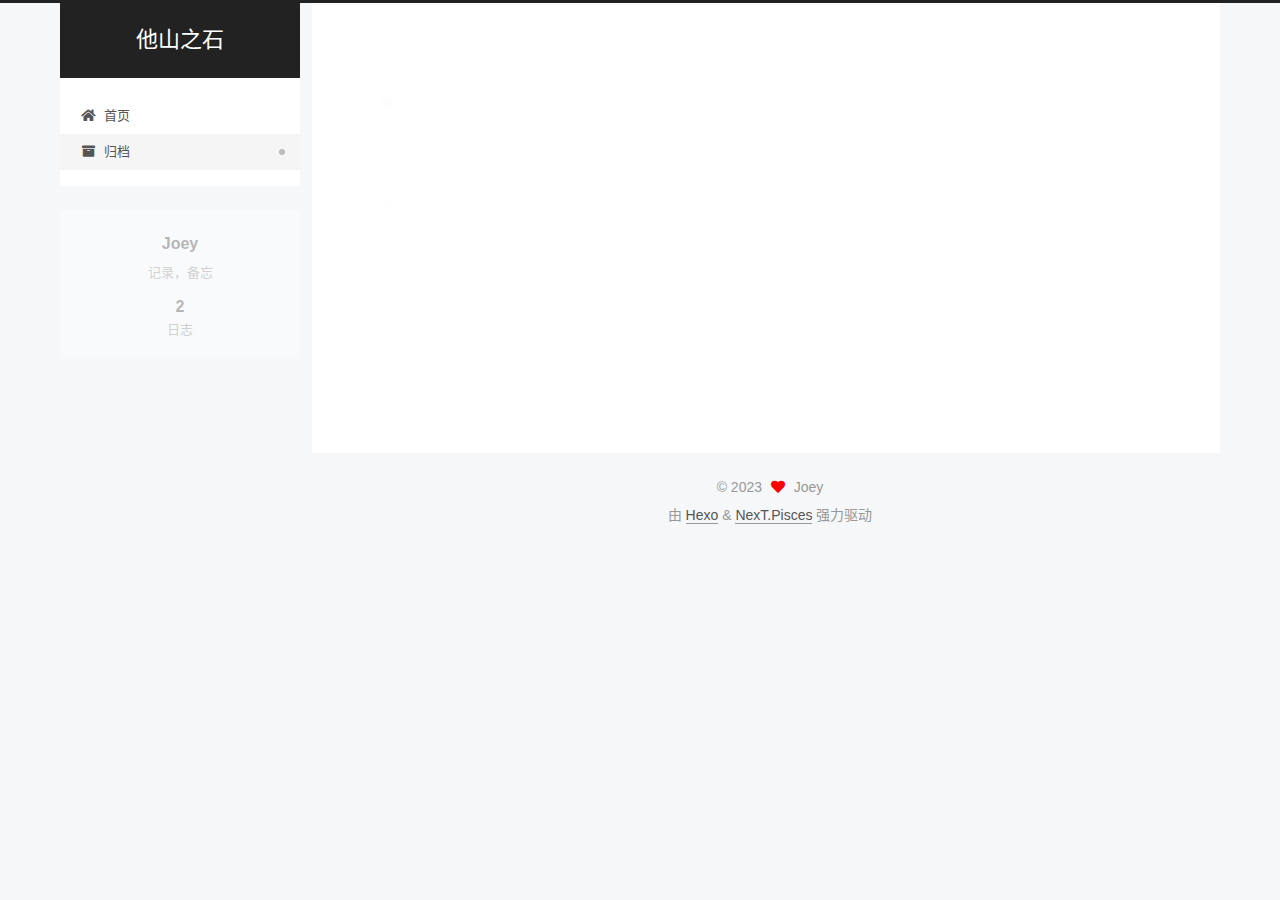
==== commit e1d11e64: "Site updated: 2023-10-08 15:14:52" ====
--- a/archives/index.html
+++ b/archives/index.html
@@ -1,5 +1,5 @@
 <!DOCTYPE html>
-<html lang="en">
+<html lang="zh-CN">
 <head>
   <meta charset="UTF-8">
 <meta name="viewport" content="width=device-width, initial-scale=1, maximum-scale=2">
@@ -20,12 +20,14 @@
     var CONFIG = {"hostname":"example.com","root":"/","scheme":"Pisces","version":"7.8.0","exturl":false,"sidebar":{"position":"left","display":"post","padding":18,"offset":12,"onmobile":false},"copycode":{"enable":false,"show_result":false,"style":null},"back2top":{"enable":true,"sidebar":false,"scrollpercent":false},"bookmark":{"enable":false,"color":"#222","save":"auto"},"fancybox":false,"mediumzoom":false,"lazyload":false,"pangu":false,"comments":{"style":"tabs","active":null,"storage":true,"lazyload":false,"nav":null},"algolia":{"hits":{"per_page":10},"labels":{"input_placeholder":"Search for Posts","hits_empty":"We didn't find any results for the search: ${query}","hits_stats":"${hits} results found in ${time} ms"}},"localsearch":{"enable":false,"trigger":"auto","top_n_per_article":1,"unescape":false,"preload":false},"motion":{"enable":true,"async":false,"transition":{"post_block":"fadeIn","post_header":"slideDownIn","post_body":"slideDownIn","coll_header":"slideLeftIn","sidebar":"slideUpIn"}}};
   </script>
 
-  <meta property="og:type" content="website">
-<meta property="og:title" content="Hexo">
+  <meta name="description" content="记录，备忘">
+<meta property="og:type" content="website">
+<meta property="og:title" content="他山之石">
 <meta property="og:url" content="http://example.com/archives/index.html">
-<meta property="og:site_name" content="Hexo">
-<meta property="og:locale" content="en_US">
-<meta property="article:author" content="John Doe">
+<meta property="og:site_name" content="他山之石">
+<meta property="og:description" content="记录，备忘">
+<meta property="og:locale" content="zh_CN">
+<meta property="article:author" content="Joey">
 <meta name="twitter:card" content="summary">
 
 <link rel="canonical" href="http://example.com/archives/">
@@ -37,11 +39,11 @@
     sidebar: "",
     isHome : false,
     isPost : false,
-    lang   : 'en'
+    lang   : 'zh-CN'
   };
 </script>
 
-  <title>Archive | Hexo</title>
+  <title>归档 | 他山之石</title>
   
 
 
@@ -81,7 +83,7 @@
     <header class="header" itemscope itemtype="http://schema.org/WPHeader">
       <div class="header-inner"><div class="site-brand-container">
   <div class="site-nav-toggle">
-    <div class="toggle" aria-label="Toggle navigation bar">
+    <div class="toggle" aria-label="切换导航栏">
       <span class="toggle-line toggle-line-first"></span>
       <span class="toggle-line toggle-line-middle"></span>
       <span class="toggle-line toggle-line-last"></span>
@@ -92,7 +94,7 @@
 
     <a href="/" class="brand" rel="start">
       <span class="logo-line-before"><i></i></span>
-      <h1 class="site-title">Hexo</h1>
+      <h1 class="site-title">他山之石</h1>
       <span class="logo-line-after"><i></i></span>
     </a>
   </div>
@@ -110,12 +112,12 @@
   <ul id="menu" class="main-menu menu">
         <li class="menu-item menu-item-home">
 
-    <a href="/" rel="section"><i class="fa fa-home fa-fw"></i>Home</a>
+    <a href="/" rel="section"><i class="fa fa-home fa-fw"></i>首页</a>
 
   </li>
         <li class="menu-item menu-item-archives">
 
-    <a href="/archives/" rel="section"><i class="fa fa-archive fa-fw"></i>Archives</a>
+    <a href="/archives/" rel="section"><i class="fa fa-archive fa-fw"></i>归档</a>
 
   </li>
   </ul>
@@ -148,7 +150,7 @@
   <div class="post-block">
     <div class="posts-collapse">
       <div class="collection-title">
-        <span class="collection-header">Um..! 2 posts in total. Keep on posting.</span>
+        <span class="collection-header">嗯..! 目前共计 2 篇日志。 继续努力。</span>
       </div>
 
       
@@ -246,10 +248,10 @@
 
       <ul class="sidebar-nav motion-element">
         <li class="sidebar-nav-toc">
-          Table of Contents
+          文章目录
         </li>
         <li class="sidebar-nav-overview">
-          Overview
+          站点概览
         </li>
       </ul>
 
@@ -260,8 +262,8 @@
 
       <div class="site-overview-wrap sidebar-panel">
         <div class="site-author motion-element" itemprop="author" itemscope itemtype="http://schema.org/Person">
-  <p class="site-author-name" itemprop="name">John Doe</p>
-  <div class="site-description" itemprop="description"></div>
+  <p class="site-author-name" itemprop="name">Joey</p>
+  <div class="site-description" itemprop="description">记录，备忘</div>
 </div>
 <div class="site-state-wrap motion-element">
   <nav class="site-state">
@@ -269,7 +271,7 @@
           <a href="/archives/">
         
           <span class="site-state-item-count">2</span>
-          <span class="site-state-item-name">posts</span>
+          <span class="site-state-item-name">日志</span>
         </a>
       </div>
   </nav>
@@ -300,9 +302,9 @@
   <span class="with-love">
     <i class="fa fa-heart"></i>
   </span>
-  <span class="author" itemprop="copyrightHolder">John Doe</span>
-</div>
-  <div class="powered-by">Powered by <a href="https://hexo.io/" class="theme-link" rel="noopener" target="_blank">Hexo</a> & <a href="https://pisces.theme-next.org/" class="theme-link" rel="noopener" target="_blank">NexT.Pisces</a>
+  <span class="author" itemprop="copyrightHolder">Joey</span>
+</div>
+  <div class="powered-by">由 <a href="https://hexo.io/" class="theme-link" rel="noopener" target="_blank">Hexo</a> & <a href="https://pisces.theme-next.org/" class="theme-link" rel="noopener" target="_blank">NexT.Pisces</a> 强力驱动
   </div>
 
         
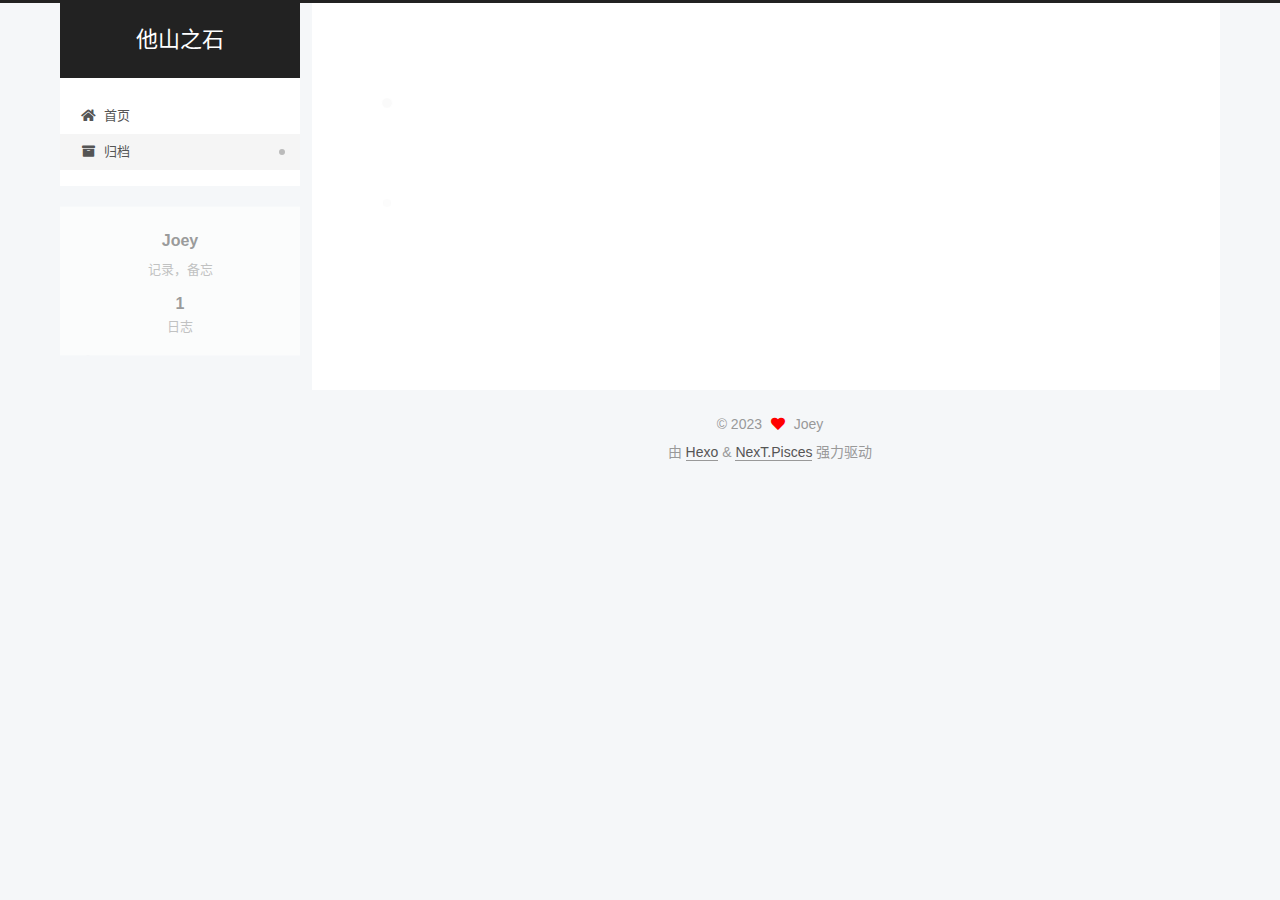
==== commit 16899cde: "Site updated: 2023-10-08 15:29:23" ====
--- a/archives/index.html
+++ b/archives/index.html
@@ -150,7 +150,7 @@
   <div class="post-block">
     <div class="posts-collapse">
       <div class="collection-title">
-        <span class="collection-header">嗯..! 目前共计 2 篇日志。 继续努力。</span>
+        <span class="collection-header">嗯..! 目前共计 1 篇日志。 继续努力。</span>
       </div>
 
       
@@ -172,26 +172,6 @@
       <div class="post-title">
           <a class="post-title-link" href="/2023/10/08/my-first-blog/" itemprop="url">
             <span itemprop="name">my-first-blog</span>
-          </a>
-      </div>
-
-    </header>
-  </article>
-
-  <article itemscope itemtype="http://schema.org/Article">
-    <header class="post-header">
-
-      <div class="post-meta">
-        <time itemprop="dateCreated"
-              datetime="2023-10-08T13:53:32+08:00"
-              content="2023-10-08">
-          10-08
-        </time>
-      </div>
-
-      <div class="post-title">
-          <a class="post-title-link" href="/2023/10/08/hello-world/" itemprop="url">
-            <span itemprop="name">Hello World</span>
           </a>
       </div>
 
@@ -270,7 +250,7 @@
       <div class="site-state-item site-state-posts">
           <a href="/archives/">
         
-          <span class="site-state-item-count">2</span>
+          <span class="site-state-item-count">1</span>
           <span class="site-state-item-name">日志</span>
         </a>
       </div>
